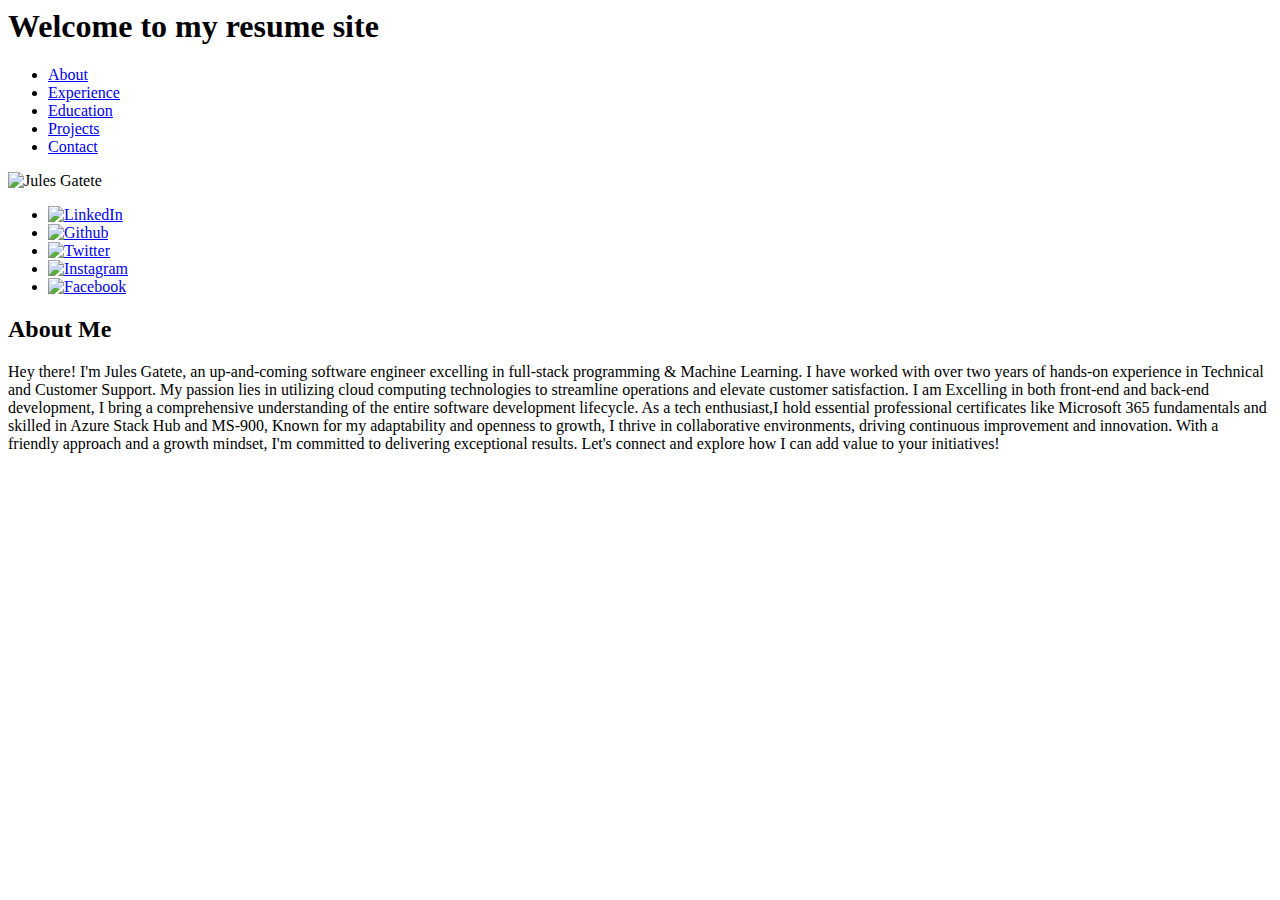
==== index.html @ 012104c1 "changes" ====
<Doctype>
<html>
    <head>
        <link rel="stylesheet" href="styles.css">
        <meta name="viewport" content="width=device-width, initial-scale=1.0">
        <meta charset="UTF-8">
        <script src="responsive.js"></script>
        <title>Jules Gatete-Resume site</title>
    </head>
    <body>
    <h1>Welcome to my resume site</h1>
    <header>
     <nav class="home-tab-nav">
    <ul>
        <li><a href="index.html#about">About</a></li>
        <li><a href="experience.html#experience">Experience</a></li>
        <li><a href="education.html#education">Education</a></li>
        <li><a href="projects.html#projects">Projects</a></li> 
        <li><a href="contact.html#contact">Contact</a></li>             
    </ul>    
</nav>
<div class="left-section">
  <img class="profile-image" src="C:\Users\HP\Desktop\photos\_JAC7352.JPG" alt="Jules Gatete">
  <ul class="social-links"> 
    <li><a href="www.linkedin.com/in/jules-gatete123"><img src="images/linkedin-icon.png" alt="LinkedIn"></a></li>
    <li><a href="https://github.com/Jules-gatete"><img src="images/github-icon.png" alt="Github"></a></li>
    <li><a href="https://twitter.com/The_dawny_"><img src="images/twitter-icon.png" alt="Twitter"></a></li>
    <li><a href="https://www.instagram.com/julesgtt1/"><img src="images/instagram-icon.png" alt="Instagram"></a></li>
    <li><a href="https://www.facebook.com/profile.php?id=100010484115887"><img src="images/facebook-icon.png" alt="Facebook"></a></li>
  </ul>
</div>
 </header>

      </section>
     
      <!-- About page -->
      <section id="about">
        <h2>About Me</h2>
        <p> Hey there! I'm Jules Gatete, an up-and-coming software engineer excelling in full-stack programming & Machine Learning. I have worked with over two years of hands-on experience in Technical and Customer Support. 
            My passion lies in utilizing cloud computing technologies to streamline operations and elevate customer satisfaction. 
            I am Excelling in both front-end and back-end development, I bring a comprehensive understanding of the entire software development lifecycle.

            As a tech enthusiast,I hold essential professional certificates like Microsoft 365 fundamentals and skilled in Azure Stack Hub and MS-900,
            Known for my adaptability and openness to growth, I thrive in collaborative environments, driving continuous improvement and innovation.
            With a friendly approach and a growth mindset, I'm committed to delivering exceptional results. 

            Let's connect and explore how I can add value to your initiatives!
        </p>
        
      </section>

    </body>
</html>
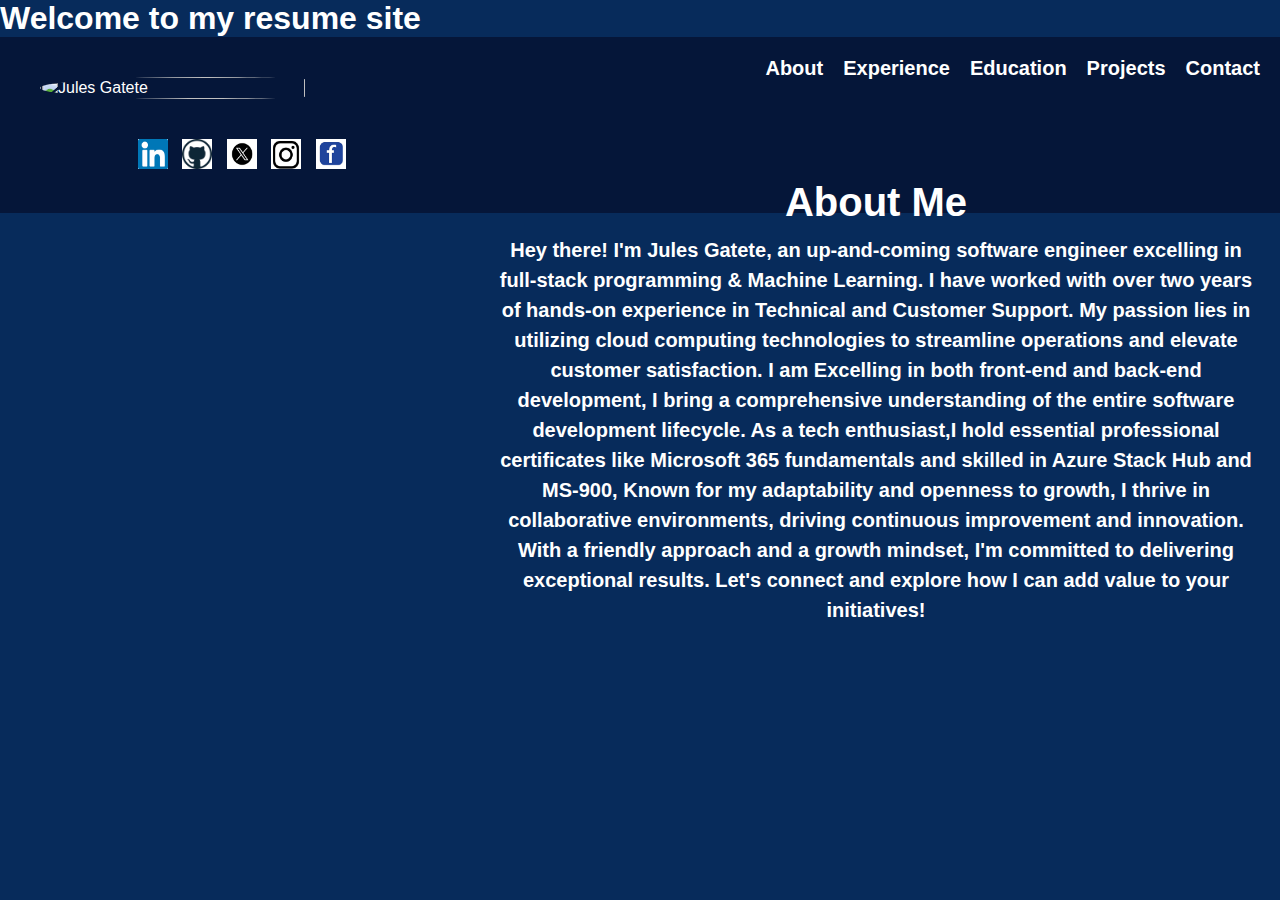
==== commit 048aead4: "updated" ====
--- a/index.html
+++ b/index.html
@@ -20,7 +20,7 @@
     </ul>    
 </nav>
 <div class="left-section">
-  <img class="profile-image" src="C:\Users\HP\Desktop\photos\_JAC7352.JPG" alt="Jules Gatete">
+  <img class="profile-image" src="images/_JAC7352.JPG" alt="Jules Gatete">
   <ul class="social-links"> 
     <li><a href="www.linkedin.com/in/jules-gatete123"><img src="images/linkedin-icon.png" alt="LinkedIn"></a></li>
     <li><a href="https://github.com/Jules-gatete"><img src="images/github-icon.png" alt="Github"></a></li>
--- a/styles.css
+++ b/styles.css
@@ -0,0 +1,285 @@
+/* Reset default browser styles */
+body, h1, h2, p, ul, li {
+    margin: 0;
+    padding: 0;
+}
+
+/* Global styles */
+body {
+    font-family: Arial, sans-serif;
+    background-color: #072b5b; /* Shining black */
+    color: #ffffff; /* Default text color */
+}
+
+.container {
+    width: 80%; /* Adjust as needed */
+    margin: 0 auto;
+    display: flex; /* Use flexbox for layout */
+    justify-content: space-between; /* Space items evenly along the main axis */
+    align-items: flex-start; /* Align items to the top */
+}
+
+.left-section {
+    width: 33.33%; /* 1/3 of the container */
+    padding: 20px; /* Add some padding for spacing */
+    display: flex; /* Use flexbox for image and social links */
+    flex-direction: column; /* Stack items vertically */
+    justify-content: center; /* Center items vertically */
+}
+
+.right-section {
+    width: 66.67%; /* 2/3 of the container */
+    padding: 10px; /* Add some padding for spacing */
+}
+
+/* Social links */
+.social-links {
+    list-style-type: none;
+    text-align: center; /* Center social links */
+    margin-top: 20px; /* Add some space between image and social links */
+}
+
+.social-links li {
+    display: inline-block;
+    margin-right: 10px;
+}
+
+.social-links li img {
+    width: 30px; /* Adjust size as needed */
+    height: 30px; /* Adjust size as needed */
+}
+
+.profile-image {
+    width: 80%; /* Make the image fill its container */
+    height: 50%; /* Maintain aspect ratio */
+    display: block; /* Remove any default inline styles */
+    margin-bottom: 20px; /* Add some space between image and social links */
+    object-fit: 50%; /* Cover the area without breaking the aspect ratio */
+    border-radius: 50%; /* Make it round to look like a profile picture */
+    background-position: center; /* Center the image */
+    background-repeat: no-repeat; /* Do not repeat the image */
+    background-size: 50%; /* Scale the image to cover the entire container */
+}
+
+/* Header styles */
+header {
+    background-color: rgba(4, 1, 23, 0.5); /* Semi-transparent black */
+    padding: 20px;
+    position: relative; /* Ensure proper positioning of the navigation */
+}
+
+.home-tab-nav {
+    position: absolute;
+    top: 0;
+    right: 0;
+}
+
+.home-tab-nav ul {
+    list-style-type: none;
+    margin: 0;
+    padding: 0;
+    display: flex;
+    justify-content: flex-end;
+    align-items: center;
+    margin-right: 20px;
+    margin-top: 20px;
+
+}
+
+.home-tab-nav ul li {
+    display: inline-block;
+    margin-left: 20px; /* Add some space between links */
+    font-size: 20px;
+    font-weight: bold;
+    position: relative; /* Ensure proper positioning of the navigation */
+
+}
+
+.home-tab-nav ul li a {
+    color: #ffffff;
+    text-decoration: none;
+    transition: color 0.3s; /* Add transition for smooth effect */
+    font-weight: bold;
+}
+
+.home-tab-nav ul li a:hover {
+    color: #080114; /* Change color on hover */
+    font-weight: bold;
+
+}
+
+/* About section styles */
+#about {
+    text-align: center; /* Align text to the right */
+    padding: 20px;
+    font-weight: bold; /* Fix font weight property */
+    font-size: 35px;
+    position: absolute; /* Position the about section absolutely */
+    top: 40%;
+    right: 0;
+    width: 60%;
+    height: 40%;
+    transform: translateY(-50%);
+    margin-right: auto;
+}
+#about h2 {
+    font-size: 40px;
+    font-weight: bold;
+    margin-bottom: 10px;
+
+}
+    #about p {
+        background: cover;
+        font-size: 20px;
+        line-height: 1.5;
+        margin: 0;
+        padding: 0;
+        color: #ffffff;
+        font-weight: bold;
+    }
+
+/* experience section styles */
+#experience {
+    text-align: center; /* Align text to the right */
+    padding: 20px;
+    font-weight: bold; /* Fix font weight property */
+    font-size: 35px;
+    position: absolute; /* Position the about section absolutely */
+    top: 40%;
+    right: 0;
+    width: 60%;
+    height: 40%;
+    transform: translateY(-50%);
+    margin-right: auto;
+}
+#experience h2 {
+    font-size: 30px;
+    font-weight: bold;
+    margin-bottom: 10px;
+
+}
+
+#experience h1 {
+    font-size: 35px;
+    font-weight: bold;
+    margin-bottom: 10px;
+    
+}
+
+    #experience p {
+        background: cover;
+        font-size: 15px;
+        line-height: 1;
+        margin: 0;
+        padding: 0;
+        color: #ffffff;
+        font-weight: bold;
+    }
+
+
+    /* projects section styles */
+#projects {
+    text-align: center; /* Align text to the right */
+    padding: 20px;
+    font-weight: bold; /* Fix font weight property */
+    font-size: 35px;
+    position: absolute; /* Position the about section absolutely */
+    top: 40%;
+    right: 0;
+    width: 60%;
+    height: 40%;
+    transform: translateY(-50%);
+    margin-right: auto;
+}
+#projects h2 {
+    font-size: 40px;
+    font-weight: bold;
+    margin-bottom: 10px;
+
+}
+    #projects p {
+        background: cover;
+        font-size: 20px;
+        line-height: 1.5;
+        margin: 0;
+        padding: 0;
+        color: #ffffff;
+        font-weight: bold;
+    }
+
+
+/* education section styles */
+#education {
+    text-align: center; /* Align text to the right */
+    padding: 20px;
+    font-weight: bold; /* Fix font weight property */
+    font-size: 35px;
+    position: absolute; /* Position the about section absolutely */
+    top: 40%;
+    right: 0;
+    width: 55%;
+    height: 35%;
+    transform: translateY(-50%);
+    margin-right: auto;
+}
+#education h2 {
+    font-size: 25px;
+    font-weight: bold;
+    margin: 20px ;
+
+}
+
+#education h1 {
+       font-size: 38px;
+       font-weight: bold;
+       margin: 25px;
+
+}
+
+#education h3 {
+     font-size: 22px;
+     font-weight: bold;
+         margin: 18;
+
+}
+    #education p {
+        background: cover;
+        font-size: 18px;
+        line-height: 1;
+        margin-bottom: 10px;
+        padding: 0;
+        color: #ffffff;
+        font-weight: bold;
+        
+
+    }
+
+   /* contact section styles */
+#contact {
+    text-align: center; /* Align text to the right */
+    padding: 20px;
+    font-weight: bold; /* Fix font weight property */
+    font-size: 35px;
+    position: absolute; /* Position the about section absolutely */
+    top: 40%;
+    right: 0;
+    width: 60%;
+    height: 40%;
+    transform: translateY(-50%);
+    margin-right: auto;
+}
+#contact h2 {
+    font-size: 40px;
+    font-weight: bold;
+    margin-bottom: 10px;
+
+}
+    #contact p {
+        background: cover;
+        font-size: 20px;
+        line-height: 1.5;
+        margin: 0;
+        padding: 0;
+        color: #ffffff;
+        font-weight: bold;
+    }
